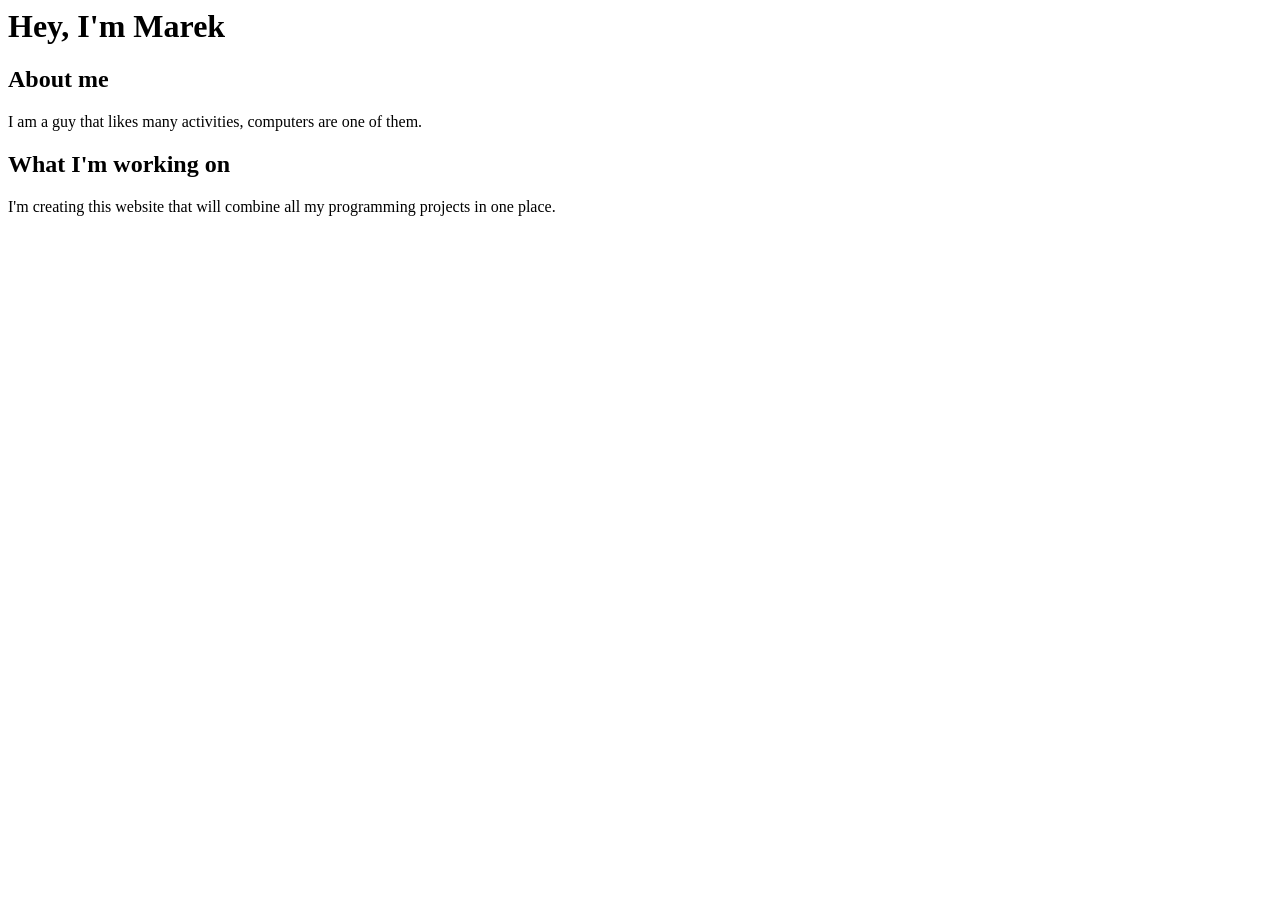
==== index.html @ 370d415f "Add files via upload" ====
<html>
    <h1>
        Hey, I'm Marek
    </h1>
    <body>
        <h2>About me</h2>
        <p>
            I am a guy that likes many activities, computers are one of them.
        </p>
        <h2>What I'm working on</h2>
        <p>
            I'm creating this website that will combine all my programming projects in one place.
        </p>
    </body>
</html>
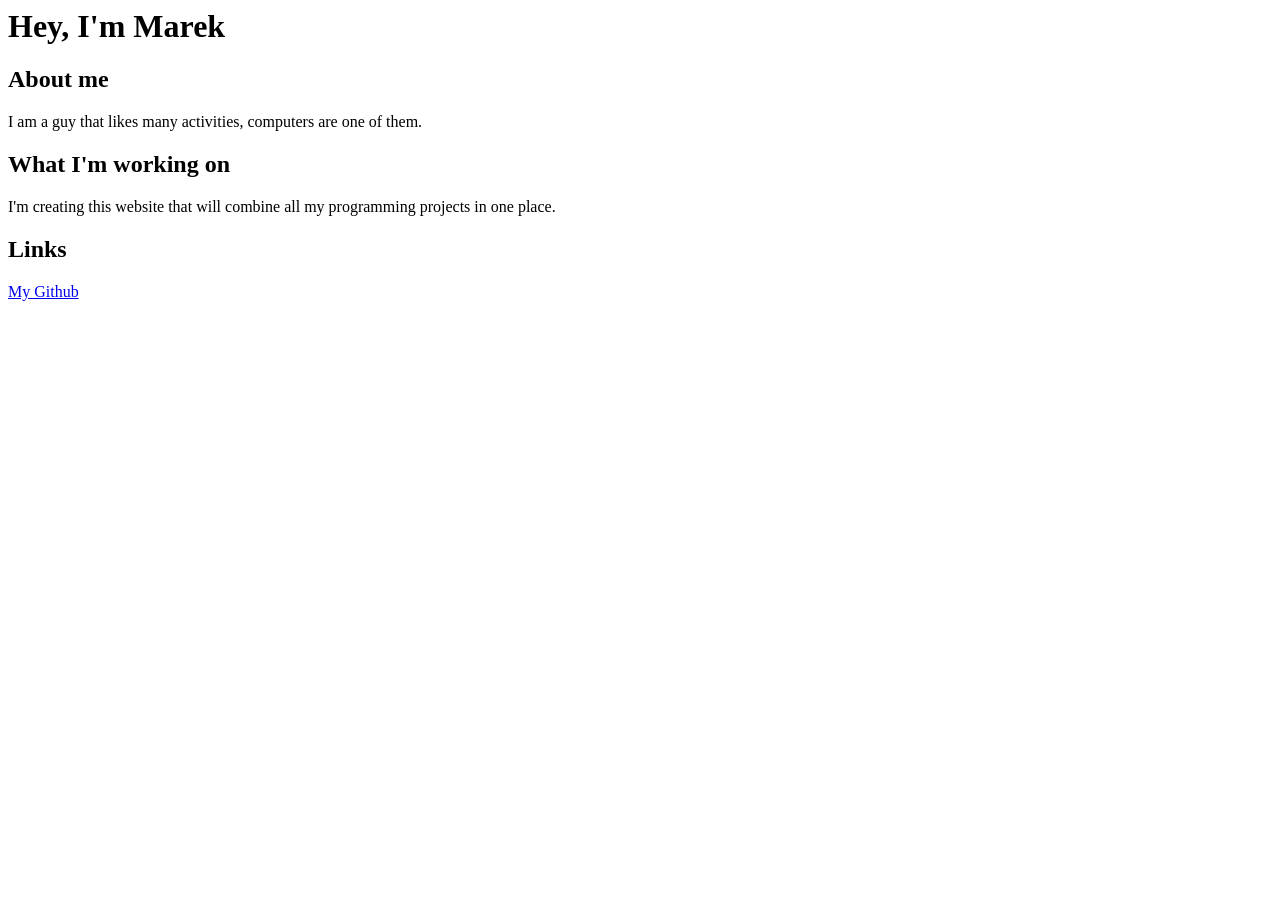
==== commit bffe7628: "Update index.html" ====
--- a/index.html
+++ b/index.html
@@ -11,5 +11,9 @@
         <p>
             I'm creating this website that will combine all my programming projects in one place.
         </p>
+        <h2>Links</h2>
+        <p>
+            <a href="https://github.com/MarekWolinski">My Github</a><br>
+        </p>
     </body>
-</html>+</html>
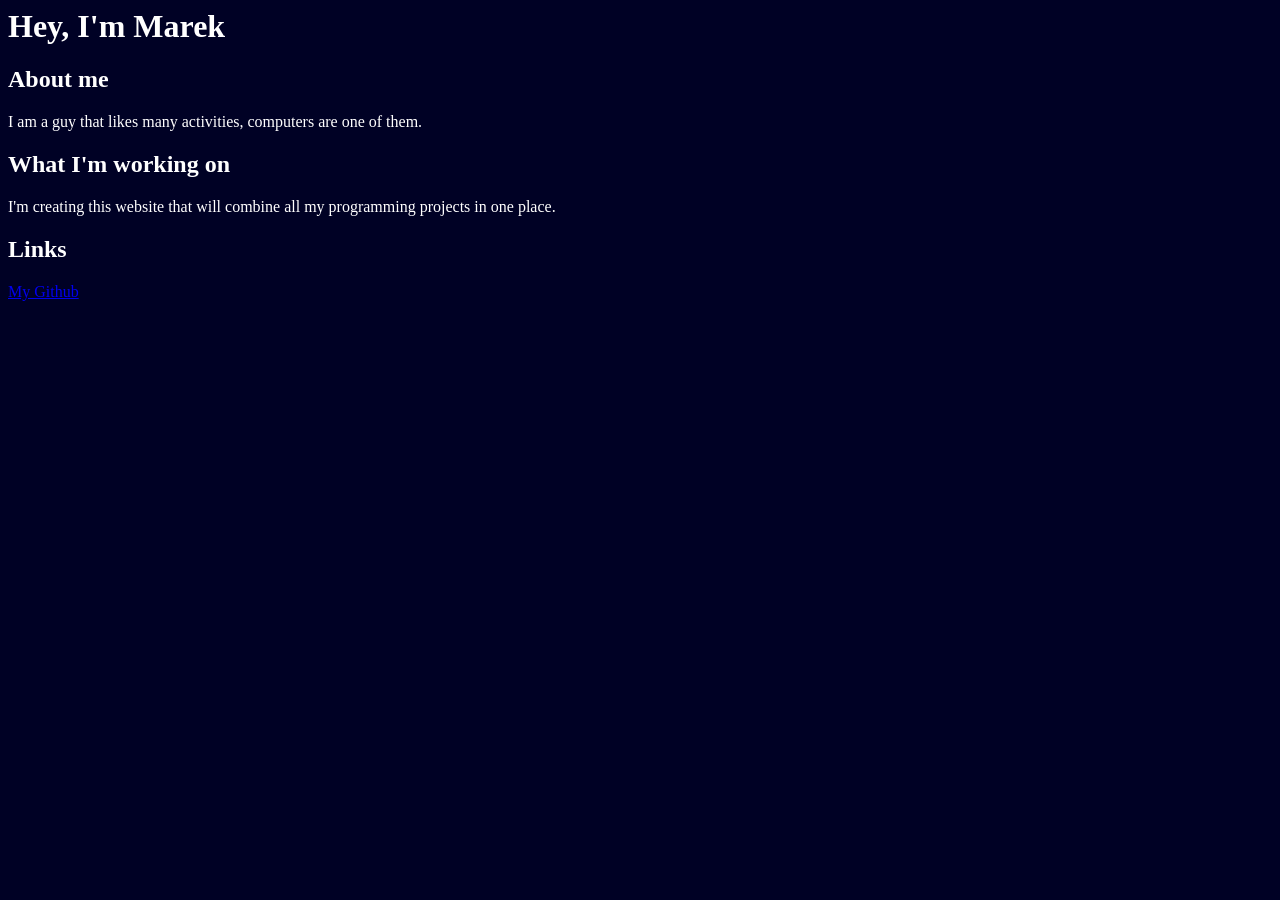
==== commit f732331d: "Update index.html" ====
--- a/index.html
+++ b/index.html
@@ -1,4 +1,12 @@
 <html>
+    <head>
+        <style>
+            body {background-color: #000125;}
+            h1 {color: white;}
+            h2 {color: white;}
+            p {color: white;}
+        </style>
+    </head>
     <h1>
         Hey, I'm Marek
     </h1>
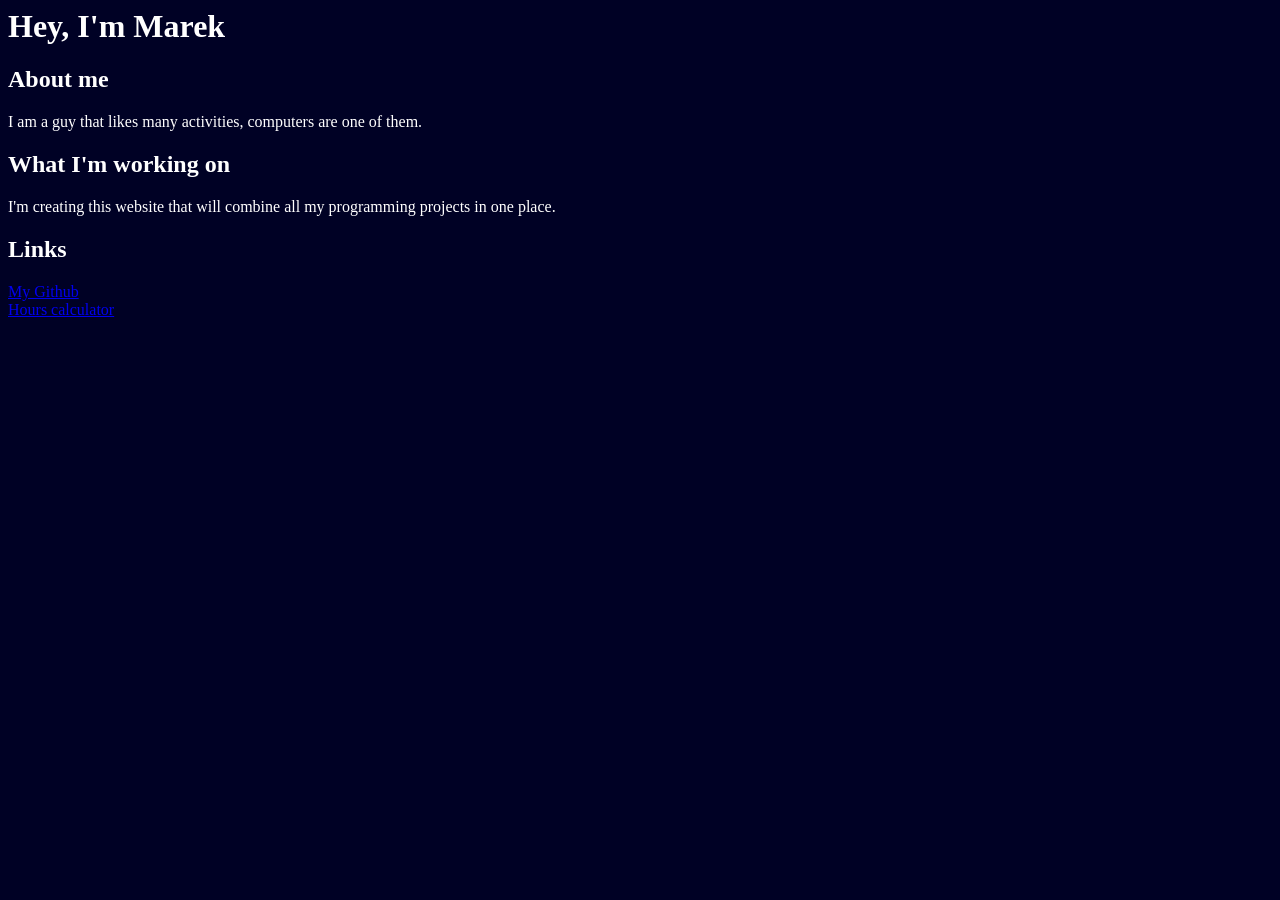
==== commit ee241455: "Update index.html" ====
--- a/index.html
+++ b/index.html
@@ -22,6 +22,7 @@
         <h2>Links</h2>
         <p>
             <a href="https://github.com/MarekWolinski">My Github</a><br>
+            <a href="hours_calculator.html">Hours calculator</a><br>
         </p>
     </body>
 </html>
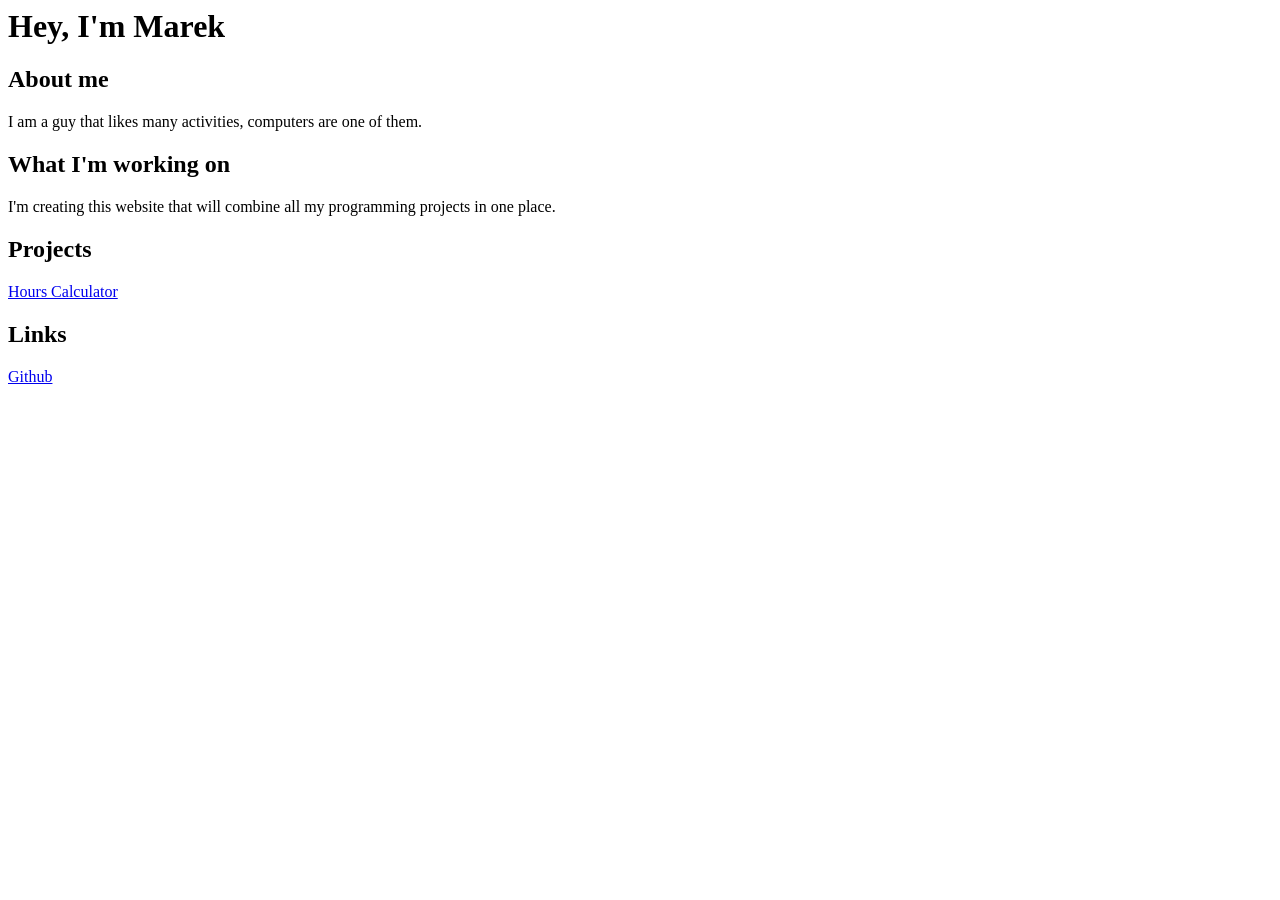
==== commit 4f8a357b: "Update index.html" ====
--- a/index.html
+++ b/index.html
@@ -1,10 +1,7 @@
 <html>
     <head>
         <style>
-            body {background-color: #000125;}
-            h1 {color: white;}
-            h2 {color: white;}
-            p {color: white;}
+            <link rel="stylesheet" href="styles.css">
         </style>
     </head>
     <h1>
@@ -19,10 +16,13 @@
         <p>
             I'm creating this website that will combine all my programming projects in one place.
         </p>
+        <h2>Projects</h2>
+        <p>
+            <a href="hours_calculator.html">Hours Calculator</a><br>
+        </p>
         <h2>Links</h2>
         <p>
-            <a href="https://github.com/MarekWolinski">My Github</a><br>
-            <a href="hours_calculator.html">Hours calculator</a><br>
+            <a href="https://github.com/MarekWolinski">Github</a><br>
         </p>
     </body>
 </html>
--- a/styles.css
+++ b/styles.css
@@ -0,0 +1,38 @@
+body {
+  background-color: #000125;
+}
+
+h1 {
+  color: white;
+}
+
+h2 {
+  color: white;
+}
+
+p {
+  color: white;
+}
+
+a:link {
+  color: aqua;
+  background-color: transparent;
+  text-decoration: none;
+}
+
+a:visited {
+  color: pink;
+  background-color: transparent;
+  text-decoration: none;
+}            
+
+a:hover {
+  color: red;
+  background-color: transparent;
+  text-decoration: underline;
+}            
+
+a:active {
+  color: yellow;
+  background-color: transparent;
+  text-decoration: underline;
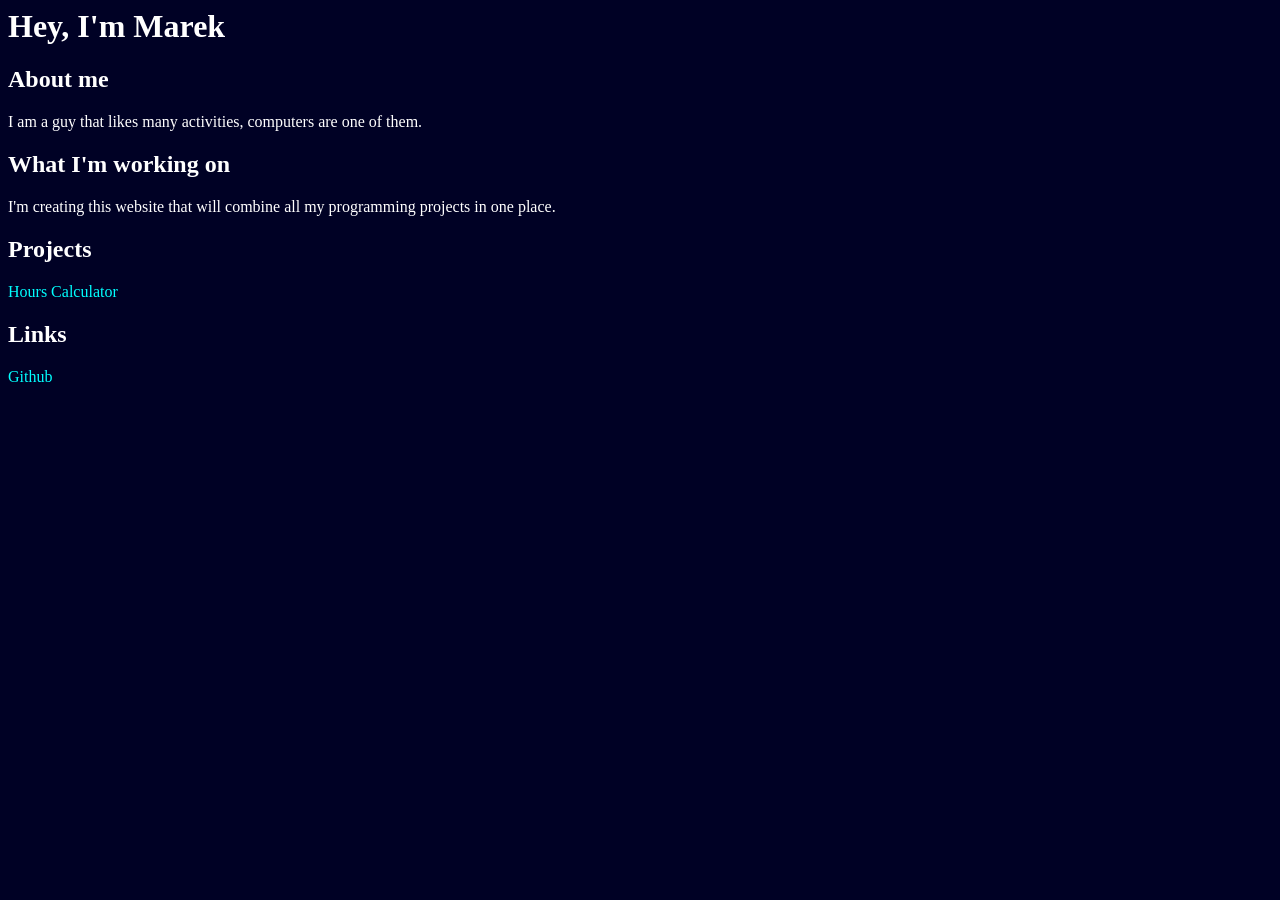
==== commit 116714b7: "Update index.html" ====
--- a/index.html
+++ b/index.html
@@ -1,8 +1,6 @@
 <html>
     <head>
-        <style>
-            <link rel="stylesheet" href="styles.css">
-        </style>
+        <link rel="stylesheet" href="styles.css">
     </head>
     <h1>
         Hey, I'm Marek
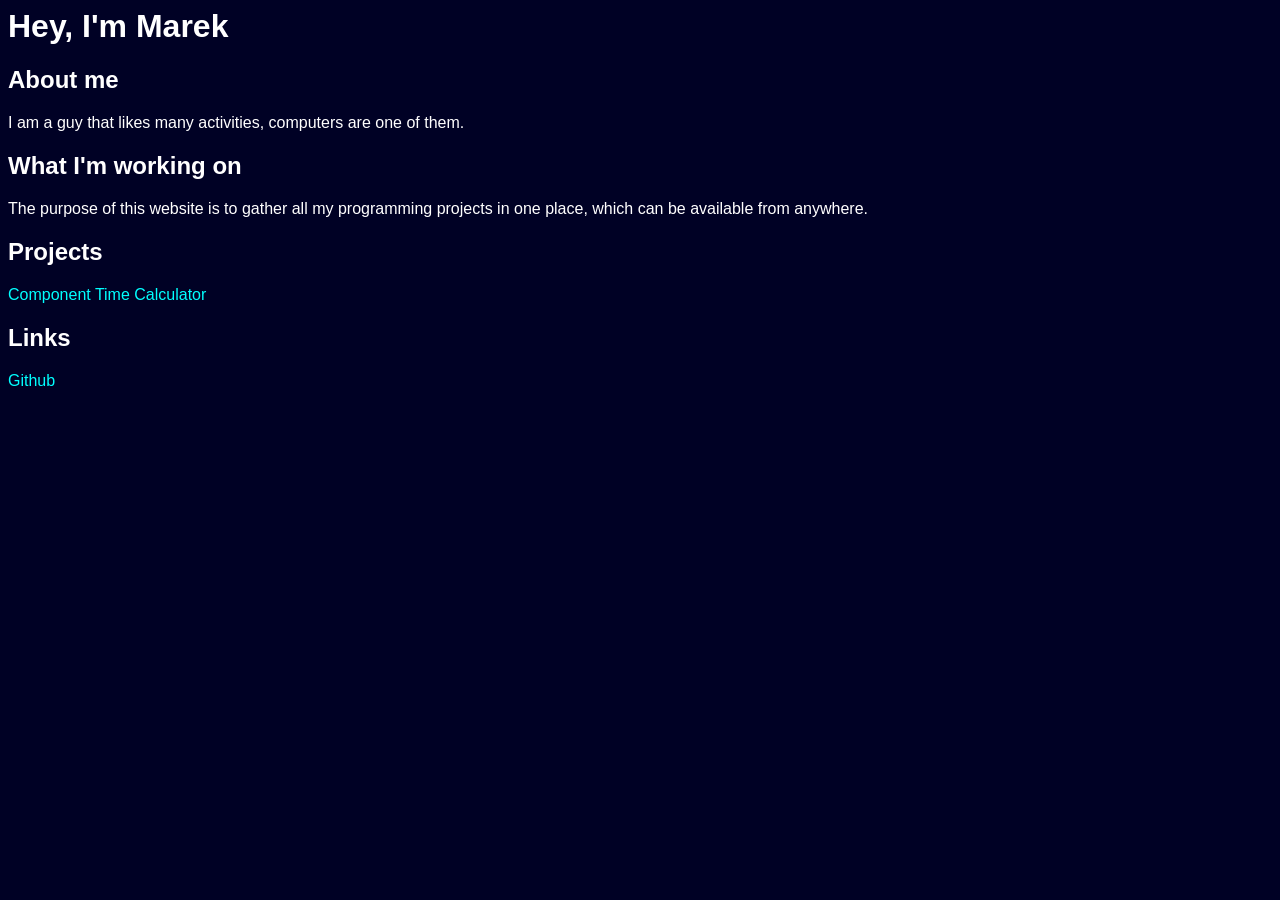
==== commit 46a79b8a: "Update index.html corrected wording, changed project name to Component Time Calculator" ====
--- a/index.html
+++ b/index.html
@@ -12,11 +12,11 @@
         </p>
         <h2>What I'm working on</h2>
         <p>
-            I'm creating this website that will combine all my programming projects in one place.
+            The purpose of this website is to gather all my programming projects in one place, which can be available from anywhere.
         </p>
         <h2>Projects</h2>
         <p>
-            <a href="hours_calculator.html">Hours Calculator</a><br>
+            <a href="hours_calculator.html">Component Time Calculator</a><br>
         </p>
         <h2>Links</h2>
         <p>
--- a/styles.css
+++ b/styles.css
@@ -1,17 +1,21 @@
 body {
   background-color: #000125;
+  font-family: Helvetica, Verdana, sans-serif;
 }
 
 h1 {
   color: white;
+  font-family: Helvetica, Verdana, sans-serif;
 }
 
 h2 {
   color: white;
+  font-family: Helvetica, Verdana, sans-serif;
 }
 
 p {
   color: white;
+  font-family: Helvetica, Verdana, sans-serif;
 }
 
 a:link {
@@ -36,3 +40,66 @@
   color: yellow;
   background-color: transparent;
   text-decoration: underline;
+}
+
+fieldset {
+  width: 400px;
+  margin-bottom: 20px;
+  padding: 15px;
+  border: 1px solid #ccc;
+  border-radius: 6px;
+}
+
+legend {
+  color: white;
+  font-family: Helvetica, Verdana, sans-serif;
+  font-weight: bold;
+  padding: 0 5px;
+}
+
+/* Etykiety */
+label {
+  color: white;
+  font-family: Helvetica, Verdana, sans-serif;
+  display: block;
+  margin-top: 10px;
+  font-size: 14px;
+}
+
+/* Pola input */
+input {
+  width: 120px;
+  padding: 3px;
+  margin-top: 3px;
+  box-sizing: border-box;
+  border: 1px solid #ccc;
+  border-radius: 4px;
+}
+
+/* Przycisk */
+button {
+  margin-top: 20px;
+  padding: 10px 15px;
+  cursor: pointer;
+  border: none;
+  border-radius: 5px;
+  background-color: #007BFF;
+  color: white;
+}
+
+/* Hover na przycisku */
+button:hover {
+  background-color: #0056b3;
+}
+
+/* Sekcja wyniku */
+#result {
+  width: 400px;
+  color: yellow;
+  font-family: Helvetica, Verdana, sans-serif;
+  margin-top: 20px;
+  font-weight: bold;
+  padding: 10px;
+  border: 1px dashed #ccc;
+}
+
